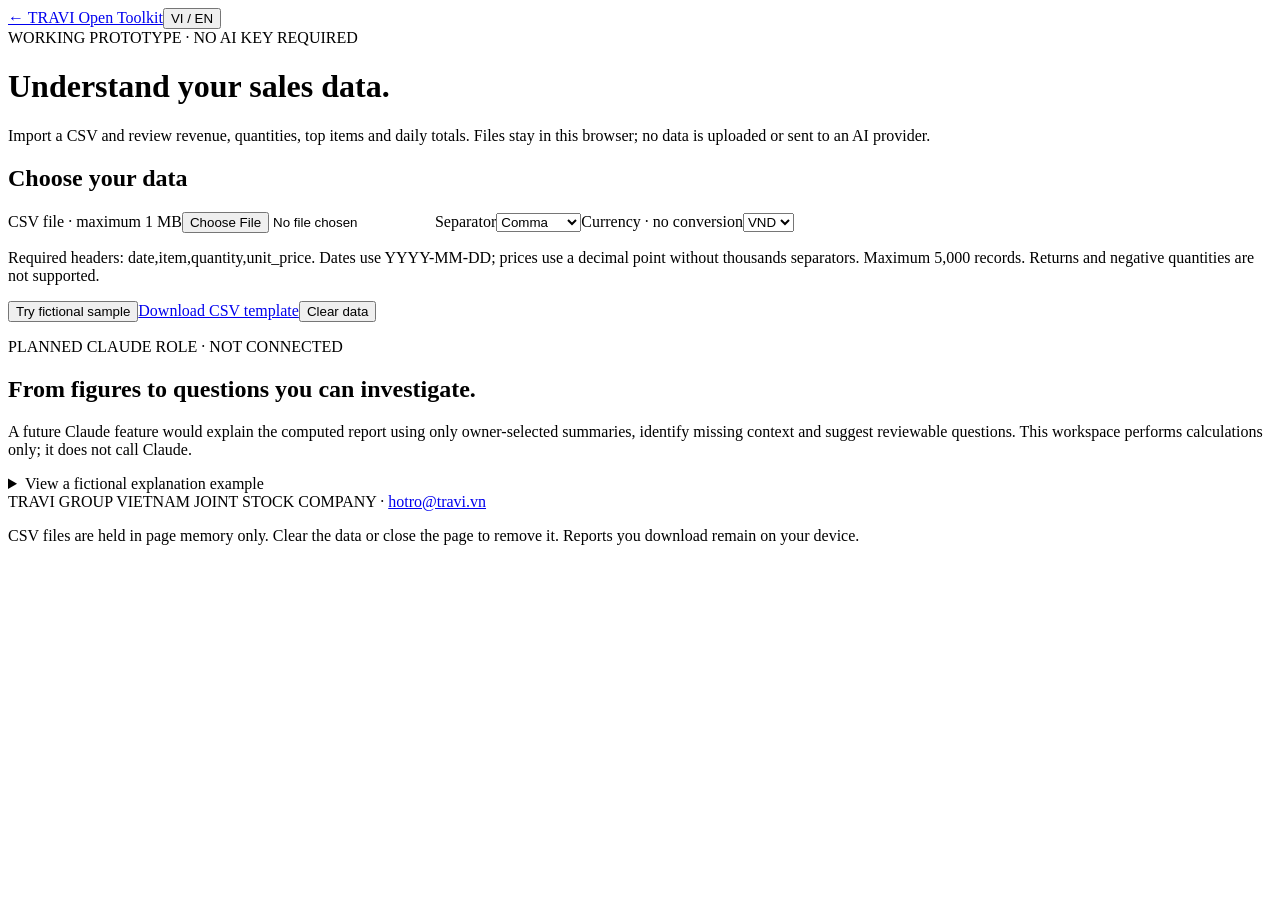
==== site/sales.html @ 67e2dbad "Add local sales CSV workspace and optional reviewed Claude translation pilot" ====
<!doctype html><html lang="en"><head><meta charset="utf-8"><meta name="viewport" content="width=device-width,initial-scale=1"><title>TRAVI — Sales CSV workspace</title><meta name="description" content="Analyze a café sales CSV locally in your browser. Calculate revenue, item quantities and daily totals without an AI key."><link rel="icon" href="/assets/logo.png"><link rel="stylesheet" href="/sales.css?v=26"></head><body><header><a href="/">← TRAVI Open Toolkit</a><button id="language" type="button">VI / EN</button></header><main><div class="eyebrow" data-en="WORKING PROTOTYPE · NO AI KEY REQUIRED" data-vi="BẢN MẪU HOẠT ĐỘNG · KHÔNG CẦN KHÓA AI">WORKING PROTOTYPE · NO AI KEY REQUIRED</div><h1 data-en="Understand your sales data." data-vi="Hiểu số liệu bán hàng của bạn.">Understand your sales data.</h1><p class="lead" data-en="Import a CSV and review revenue, quantities, top items and daily totals. Files stay in this browser; no data is uploaded or sent to an AI provider." data-vi="Nhập CSV để xem doanh thu, số lượng, món bán chạy và tổng theo ngày. File chỉ xử lý trong trình duyệt; không upload hay gửi cho nhà cung cấp AI.">Import a CSV and review revenue, quantities, top items and daily totals. Files stay in this browser; no data is uploaded or sent to an AI provider.</p><section class="panel"><h2 data-en="Choose your data" data-vi="Chọn dữ liệu">Choose your data</h2><div class="controls"><label><span data-en="CSV file · maximum 1 MB" data-vi="File CSV · tối đa 1 MB">CSV file · maximum 1 MB</span><input id="csv-file" type="file" accept=".csv,text/csv"></label><label><span data-en="Separator" data-vi="Dấu phân cách">Separator</span><select id="delimiter"><option value="," data-en="Comma" data-vi="Dấu phẩy">Comma</option><option value=";" data-en="Semicolon" data-vi="Dấu chấm phẩy">Semicolon</option><option value="tab" data-en="Tab" data-vi="Tab">Tab</option></select></label><label><span data-en="Currency · no conversion" data-vi="Tiền tệ · không quy đổi">Currency · no conversion</span><select id="currency"><option>VND</option><option>USD</option><option>EUR</option><option>GBP</option></select></label></div><p data-en="Required headers: date,item,quantity,unit_price. Dates use YYYY-MM-DD; prices use a decimal point without thousands separators. Maximum 5,000 records. Returns and negative quantities are not supported." data-vi="Cột bắt buộc: date,item,quantity,unit_price. Ngày dạng YYYY-MM-DD; giá dùng dấu chấm thập phân, không phân cách hàng nghìn. Tối đa 5.000 bản ghi. Chưa hỗ trợ hoàn trả hay số lượng âm.">Required headers: date,item,quantity,unit_price. Dates use YYYY-MM-DD; prices use a decimal point without thousands separators. Maximum 5,000 records. Returns and negative quantities are not supported.</p><div class="actions"><button id="sample" type="button" data-en="Try fictional sample" data-vi="Thử dữ liệu giả lập">Try fictional sample</button><a class="button secondary" href="/sales-template.csv" download data-en="Download CSV template" data-vi="Tải CSV mẫu">Download CSV template</a><button id="clear" class="secondary" type="button" data-en="Clear data" data-vi="Xóa dữ liệu">Clear data</button></div><p id="status" role="status" aria-live="polite"></p></section><section id="results" hidden aria-labelledby="results-title"><h2 id="results-title" data-en="Calculated results" data-vi="Kết quả tính toán">Calculated results</h2><p id="source"></p><div class="metrics"><article><span data-en="Revenue from supplied rows" data-vi="Doanh thu từ bản ghi đã nhập">Revenue from supplied rows</span><strong id="revenue"></strong></article><article><span data-en="Items sold" data-vi="Số lượng bán">Items sold</span><strong id="quantity"></strong></article><article><span data-en="Data records · not orders" data-vi="Bản ghi dữ liệu · không phải số đơn">Data records · not orders</span><strong id="records"></strong></article></div><p class="note" data-en="Revenue = quantity × unit_price. Discounts, refunds, taxes and costs are not separately modeled. These figures do not establish profit or explain why sales changed." data-vi="Doanh thu = số lượng × đơn giá. Chưa xử lý riêng giảm giá, hoàn tiền, thuế hay chi phí. Số liệu không chứng minh lợi nhuận hoặc nguyên nhân thay đổi doanh số.">Revenue = quantity × unit_price. Discounts, refunds, taxes and costs are not separately modeled. These figures do not establish profit or explain why sales changed.</p><div class="tables"><article class="panel"><h3 data-en="Items ranked by revenue" data-vi="Món xếp theo doanh thu">Items ranked by revenue</h3><div class="table-scroll"><table><thead><tr><th data-en="Item" data-vi="Món">Item</th><th data-en="Quantity" data-vi="Số lượng">Quantity</th><th data-en="Revenue" data-vi="Doanh thu">Revenue</th></tr></thead><tbody id="products"></tbody></table></div></article><article class="panel"><h3 data-en="Daily totals · supplied dates only" data-vi="Tổng theo ngày · chỉ ngày có dữ liệu">Daily totals · supplied dates only</h3><div class="table-scroll"><table><thead><tr><th data-en="Date" data-vi="Ngày">Date</th><th data-en="Quantity" data-vi="Số lượng">Quantity</th><th data-en="Revenue" data-vi="Doanh thu">Revenue</th></tr></thead><tbody id="days"></tbody></table></div></article></div><div class="actions"><button id="export" type="button" data-en="Download computed report (JSON)" data-vi="Tải báo cáo đã tính (JSON)">Download computed report (JSON)</button></div></section><section class="panel"><div class="eyebrow" data-en="PLANNED CLAUDE ROLE · NOT CONNECTED" data-vi="VAI TRÒ CLAUDE DỰ KIẾN · CHƯA KẾT NỐI">PLANNED CLAUDE ROLE · NOT CONNECTED</div><h2 data-en="From figures to questions you can investigate." data-vi="Từ số liệu đến câu hỏi cần kiểm tra.">From figures to questions you can investigate.</h2><p data-en="A future Claude feature would explain the computed report using only owner-selected summaries, identify missing context and suggest reviewable questions. This workspace performs calculations only; it does not call Claude." data-vi="Tính năng Claude tương lai dự kiến giải thích báo cáo đã tính từ thông tin tổng hợp được chủ quán chọn, nêu bối cảnh còn thiếu và gợi ý câu hỏi để kiểm tra. Công cụ này chỉ tính toán; không gọi Claude.">A future Claude feature would explain the computed report using only owner-selected summaries, identify missing context and suggest reviewable questions. This workspace performs calculations only; it does not call Claude.</p><details><summary data-en="View a fictional explanation example" data-vi="Xem ví dụ giải thích giả lập">View a fictional explanation example</summary><p data-en="Illustration written for this demo, not generated by Claude: ‘Tea contributed more revenue in the supplied sample. That alone does not prove higher profitability: ingredient costs, discounts and waste are missing. Check those figures before changing your preparation plan.’" data-vi="Minh họa viết cho demo, không phải kết quả Claude: ‘Trà đóng góp doanh thu cao hơn trong dữ liệu mẫu. Điều đó chưa chứng minh lợi nhuận tốt hơn: còn thiếu chi phí nguyên liệu, giảm giá và hao hụt. Kiểm tra các số liệu đó trước khi đổi kế hoạch chuẩn bị.’">Illustration written for this demo, not generated by Claude: ‘Tea contributed more revenue in the supplied sample. That alone does not prove higher profitability: ingredient costs, discounts and waste are missing. Check those figures before changing your preparation plan.’</p></details></section><footer>TRAVI GROUP VIETNAM JOINT STOCK COMPANY · <a href="mailto:hotro@travi.vn">hotro@travi.vn</a><p data-en="CSV files are held in page memory only. Clear the data or close the page to remove it. Reports you download remain on your device." data-vi="File CSV chỉ giữ trong bộ nhớ trang. Xóa dữ liệu hoặc đóng trang để loại bỏ. Báo cáo đã tải vẫn nằm trên thiết bị.">CSV files are held in page memory only. Clear the data or close the page to remove it. Reports you download remain on your device.</p></footer></main><script src="/sales-core.js?v=26"></script><script src="/sales.js?v=26"></script></body></html>
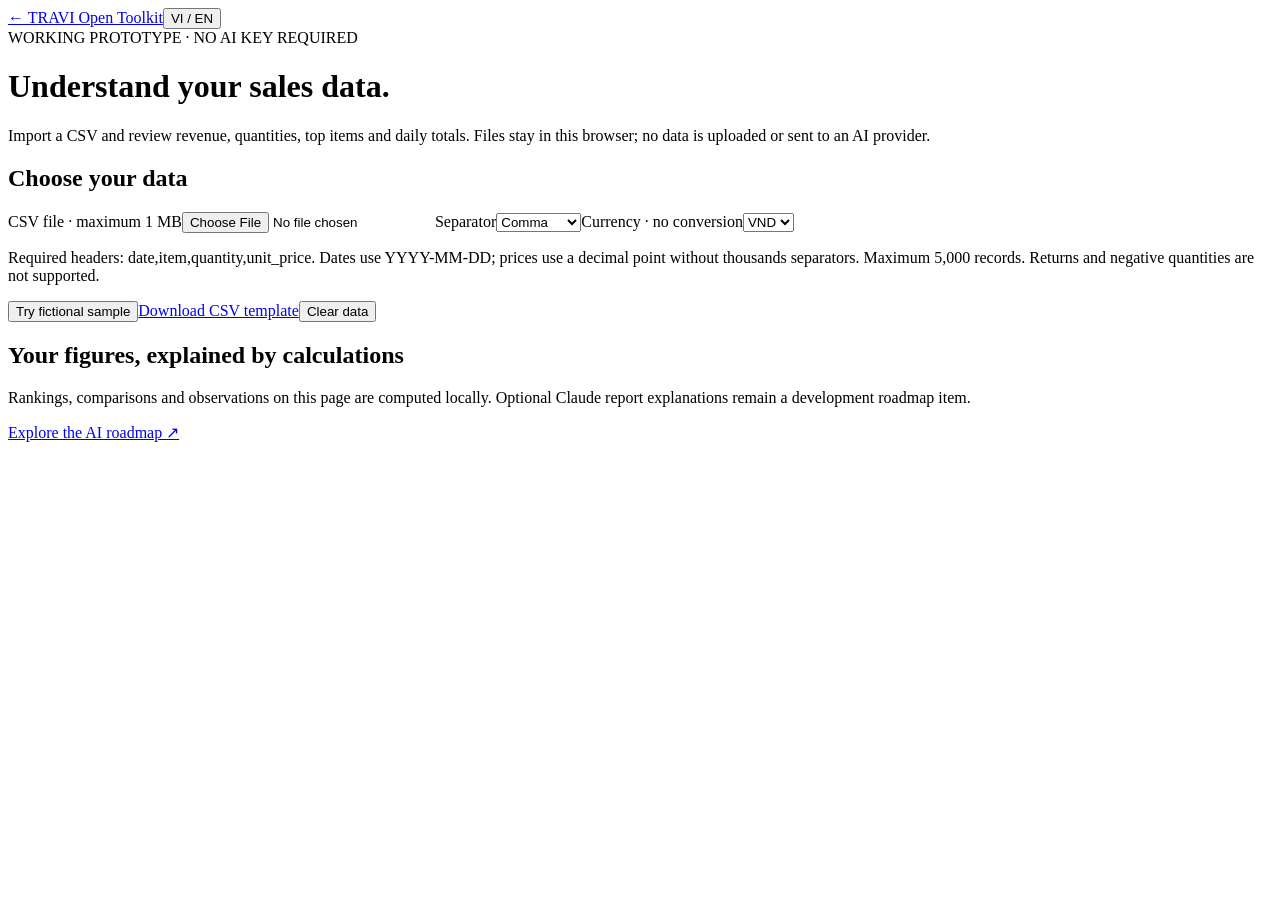
==== commit 9626e002: "Expand local sales analysis with rankings, period comparison, charts and computed observations" ====
--- a/site/sales.html
+++ b/site/sales.html
@@ -1 +1,2 @@
-<!doctype html><html lang="en"><head><meta charset="utf-8"><meta name="viewport" content="width=device-width,initial-scale=1"><title>TRAVI — Sales CSV workspace</title><meta name="description" content="Analyze a café sales CSV locally in your browser. Calculate revenue, item quantities and daily totals without an AI key."><link rel="icon" href="/assets/logo.png"><link rel="stylesheet" href="/sales.css?v=26"></head><body><header><a href="/">← TRAVI Open Toolkit</a><button id="language" type="button">VI / EN</button></header><main><div class="eyebrow" data-en="WORKING PROTOTYPE · NO AI KEY REQUIRED" data-vi="BẢN MẪU HOẠT ĐỘNG · KHÔNG CẦN KHÓA AI">WORKING PROTOTYPE · NO AI KEY REQUIRED</div><h1 data-en="Understand your sales data." data-vi="Hiểu số liệu bán hàng của bạn.">Understand your sales data.</h1><p class="lead" data-en="Import a CSV and review revenue, quantities, top items and daily totals. Files stay in this browser; no data is uploaded or sent to an AI provider." data-vi="Nhập CSV để xem doanh thu, số lượng, món bán chạy và tổng theo ngày. File chỉ xử lý trong trình duyệt; không upload hay gửi cho nhà cung cấp AI.">Import a CSV and review revenue, quantities, top items and daily totals. Files stay in this browser; no data is uploaded or sent to an AI provider.</p><section class="panel"><h2 data-en="Choose your data" data-vi="Chọn dữ liệu">Choose your data</h2><div class="controls"><label><span data-en="CSV file · maximum 1 MB" data-vi="File CSV · tối đa 1 MB">CSV file · maximum 1 MB</span><input id="csv-file" type="file" accept=".csv,text/csv"></label><label><span data-en="Separator" data-vi="Dấu phân cách">Separator</span><select id="delimiter"><option value="," data-en="Comma" data-vi="Dấu phẩy">Comma</option><option value=";" data-en="Semicolon" data-vi="Dấu chấm phẩy">Semicolon</option><option value="tab" data-en="Tab" data-vi="Tab">Tab</option></select></label><label><span data-en="Currency · no conversion" data-vi="Tiền tệ · không quy đổi">Currency · no conversion</span><select id="currency"><option>VND</option><option>USD</option><option>EUR</option><option>GBP</option></select></label></div><p data-en="Required headers: date,item,quantity,unit_price. Dates use YYYY-MM-DD; prices use a decimal point without thousands separators. Maximum 5,000 records. Returns and negative quantities are not supported." data-vi="Cột bắt buộc: date,item,quantity,unit_price. Ngày dạng YYYY-MM-DD; giá dùng dấu chấm thập phân, không phân cách hàng nghìn. Tối đa 5.000 bản ghi. Chưa hỗ trợ hoàn trả hay số lượng âm.">Required headers: date,item,quantity,unit_price. Dates use YYYY-MM-DD; prices use a decimal point without thousands separators. Maximum 5,000 records. Returns and negative quantities are not supported.</p><div class="actions"><button id="sample" type="button" data-en="Try fictional sample" data-vi="Thử dữ liệu giả lập">Try fictional sample</button><a class="button secondary" href="/sales-template.csv" download data-en="Download CSV template" data-vi="Tải CSV mẫu">Download CSV template</a><button id="clear" class="secondary" type="button" data-en="Clear data" data-vi="Xóa dữ liệu">Clear data</button></div><p id="status" role="status" aria-live="polite"></p></section><section id="results" hidden aria-labelledby="results-title"><h2 id="results-title" data-en="Calculated results" data-vi="Kết quả tính toán">Calculated results</h2><p id="source"></p><div class="metrics"><article><span data-en="Revenue from supplied rows" data-vi="Doanh thu từ bản ghi đã nhập">Revenue from supplied rows</span><strong id="revenue"></strong></article><article><span data-en="Items sold" data-vi="Số lượng bán">Items sold</span><strong id="quantity"></strong></article><article><span data-en="Data records · not orders" data-vi="Bản ghi dữ liệu · không phải số đơn">Data records · not orders</span><strong id="records"></strong></article></div><p class="note" data-en="Revenue = quantity × unit_price. Discounts, refunds, taxes and costs are not separately modeled. These figures do not establish profit or explain why sales changed." data-vi="Doanh thu = số lượng × đơn giá. Chưa xử lý riêng giảm giá, hoàn tiền, thuế hay chi phí. Số liệu không chứng minh lợi nhuận hoặc nguyên nhân thay đổi doanh số.">Revenue = quantity × unit_price. Discounts, refunds, taxes and costs are not separately modeled. These figures do not establish profit or explain why sales changed.</p><div class="tables"><article class="panel"><h3 data-en="Items ranked by revenue" data-vi="Món xếp theo doanh thu">Items ranked by revenue</h3><div class="table-scroll"><table><thead><tr><th data-en="Item" data-vi="Món">Item</th><th data-en="Quantity" data-vi="Số lượng">Quantity</th><th data-en="Revenue" data-vi="Doanh thu">Revenue</th></tr></thead><tbody id="products"></tbody></table></div></article><article class="panel"><h3 data-en="Daily totals · supplied dates only" data-vi="Tổng theo ngày · chỉ ngày có dữ liệu">Daily totals · supplied dates only</h3><div class="table-scroll"><table><thead><tr><th data-en="Date" data-vi="Ngày">Date</th><th data-en="Quantity" data-vi="Số lượng">Quantity</th><th data-en="Revenue" data-vi="Doanh thu">Revenue</th></tr></thead><tbody id="days"></tbody></table></div></article></div><div class="actions"><button id="export" type="button" data-en="Download computed report (JSON)" data-vi="Tải báo cáo đã tính (JSON)">Download computed report (JSON)</button></div></section><section class="panel"><div class="eyebrow" data-en="PLANNED CLAUDE ROLE · NOT CONNECTED" data-vi="VAI TRÒ CLAUDE DỰ KIẾN · CHƯA KẾT NỐI">PLANNED CLAUDE ROLE · NOT CONNECTED</div><h2 data-en="From figures to questions you can investigate." data-vi="Từ số liệu đến câu hỏi cần kiểm tra.">From figures to questions you can investigate.</h2><p data-en="A future Claude feature would explain the computed report using only owner-selected summaries, identify missing context and suggest reviewable questions. This workspace performs calculations only; it does not call Claude." data-vi="Tính năng Claude tương lai dự kiến giải thích báo cáo đã tính từ thông tin tổng hợp được chủ quán chọn, nêu bối cảnh còn thiếu và gợi ý câu hỏi để kiểm tra. Công cụ này chỉ tính toán; không gọi Claude.">A future Claude feature would explain the computed report using only owner-selected summaries, identify missing context and suggest reviewable questions. This workspace performs calculations only; it does not call Claude.</p><details><summary data-en="View a fictional explanation example" data-vi="Xem ví dụ giải thích giả lập">View a fictional explanation example</summary><p data-en="Illustration written for this demo, not generated by Claude: ‘Tea contributed more revenue in the supplied sample. That alone does not prove higher profitability: ingredient costs, discounts and waste are missing. Check those figures before changing your preparation plan.’" data-vi="Minh họa viết cho demo, không phải kết quả Claude: ‘Trà đóng góp doanh thu cao hơn trong dữ liệu mẫu. Điều đó chưa chứng minh lợi nhuận tốt hơn: còn thiếu chi phí nguyên liệu, giảm giá và hao hụt. Kiểm tra các số liệu đó trước khi đổi kế hoạch chuẩn bị.’">Illustration written for this demo, not generated by Claude: ‘Tea contributed more revenue in the supplied sample. That alone does not prove higher profitability: ingredient costs, discounts and waste are missing. Check those figures before changing your preparation plan.’</p></details></section><footer>TRAVI GROUP VIETNAM JOINT STOCK COMPANY · <a href="mailto:hotro@travi.vn">hotro@travi.vn</a><p data-en="CSV files are held in page memory only. Clear the data or close the page to remove it. Reports you download remain on your device." data-vi="File CSV chỉ giữ trong bộ nhớ trang. Xóa dữ liệu hoặc đóng trang để loại bỏ. Báo cáo đã tải vẫn nằm trên thiết bị.">CSV files are held in page memory only. Clear the data or close the page to remove it. Reports you download remain on your device.</p></footer></main><script src="/sales-core.js?v=26"></script><script src="/sales.js?v=26"></script></body></html>
+<!doctype html><html lang="en"><head><meta charset="utf-8"><meta name="viewport" content="width=device-width,initial-scale=1"><title>TRAVI — Sales CSV workspace</title><meta name="description" content="Analyze a café sales CSV locally in your browser. Calculate revenue, item quantities and daily totals without an AI key."><link rel="icon" href="/assets/logo.png"><link rel="stylesheet" href="/sales.css?v=38"></head><body><header><a href="/">← TRAVI Open Toolkit</a><button id="language" type="button">VI / EN</button></header><main class="sales-workspace"><div class="eyebrow" data-en="WORKING PROTOTYPE · NO AI KEY REQUIRED" data-vi="BẢN MẪU HOẠT ĐỘNG · KHÔNG CẦN KHÓA AI">WORKING PROTOTYPE · NO AI KEY REQUIRED</div><h1 data-en="Understand your sales data." data-vi="Hiểu số liệu bán hàng của bạn.">Understand your sales data.</h1><p class="lead" data-en="Import a CSV and review revenue, quantities, top items and daily totals. Files stay in this browser; no data is uploaded or sent to an AI provider." data-vi="Nhập CSV để xem doanh thu, số lượng, món bán chạy và tổng theo ngày. File chỉ xử lý trong trình duyệt; không upload hay gửi cho nhà cung cấp AI.">Import a CSV and review revenue, quantities, top items and daily totals. Files stay in this browser; no data is uploaded or sent to an AI provider.</p><section class="panel"><h2 data-en="Choose your data" data-vi="Chọn dữ liệu">Choose your data</h2><div class="controls"><label><span data-en="CSV file · maximum 1 MB" data-vi="File CSV · tối đa 1 MB">CSV file · maximum 1 MB</span><input id="csv-file" type="file" accept=".csv,text/csv"></label><label><span data-en="Separator" data-vi="Dấu phân cách">Separator</span><select id="delimiter"><option value="," data-en="Comma" data-vi="Dấu phẩy">Comma</option><option value=";" data-en="Semicolon" data-vi="Dấu chấm phẩy">Semicolon</option><option value="tab" data-en="Tab" data-vi="Tab">Tab</option></select></label><label><span data-en="Currency · no conversion" data-vi="Tiền tệ · không quy đổi">Currency · no conversion</span><select id="currency"><option>VND</option><option>USD</option><option>EUR</option><option>GBP</option></select></label></div><p data-en="Required headers: date,item,quantity,unit_price. Dates use YYYY-MM-DD; prices use a decimal point without thousands separators. Maximum 5,000 records. Returns and negative quantities are not supported." data-vi="Cột bắt buộc: date,item,quantity,unit_price. Ngày dạng YYYY-MM-DD; giá dùng dấu chấm thập phân, không phân cách hàng nghìn. Tối đa 5.000 bản ghi. Chưa hỗ trợ hoàn trả hay số lượng âm.">Required headers: date,item,quantity,unit_price. Dates use YYYY-MM-DD; prices use a decimal point without thousands separators. Maximum 5,000 records. Returns and negative quantities are not supported.</p><div class="actions"><button id="sample" type="button" data-en="Try fictional sample" data-vi="Thử dữ liệu giả lập">Try fictional sample</button><a class="button secondary" href="/sales-template.csv" download data-en="Download CSV template" data-vi="Tải CSV mẫu">Download CSV template</a><button id="clear" class="secondary" type="button" data-en="Clear data" data-vi="Xóa dữ liệu">Clear data</button></div><p id="status" role="status" aria-live="polite"></p></section><section id="results" hidden aria-labelledby="results-title"><h2 id="results-title" data-en="Calculated results" data-vi="Kết quả tính toán">Calculated results</h2><p id="source"></p><section class="panel"><h3  data-en="Reporting period" data-vi="Kỳ báo cáo">Reporting period</h3><div class="period-controls"><label><span  data-en="From" data-vi="Từ ngày">From</span><input id="from-date" type="date"></label><label><span  data-en="To" data-vi="Đến ngày">To</span><input id="to-date" type="date"></label></div><label class="compare-toggle"><input id="compare-enabled" type="checkbox"><span  data-en="Compare with another period" data-vi="So sánh với kỳ khác">Compare with another period</span></label><div id="comparison-controls" class="period-controls" hidden><label><span  data-en="Comparison from" data-vi="Kỳ so sánh từ">Comparison from</span><input id="previous-from" type="date"></label><label><span  data-en="Comparison to" data-vi="Kỳ so sánh đến">Comparison to</span><input id="previous-to" type="date"></label></div><div class="actions"><button id="apply-period" type="button" data-en="Apply dates" data-vi="Áp dụng khoảng ngày">Apply dates</button></div><p class="note" data-en="Periods must not overlap. Comparisons use only supplied records; missing dates remain unknown." data-vi="Hai kỳ không được trùng nhau. Chỉ so sánh bản ghi đã nhập; ngày thiếu dữ liệu chưa xác định.">Periods must not overlap. Comparisons use only supplied records; missing dates remain unknown.</p><p id="filter-status" role="status"></p></section><div class="metrics"><article><span data-en="Revenue from supplied rows" data-vi="Doanh thu từ bản ghi đã nhập">Revenue from supplied rows</span><strong id="revenue"></strong></article><article><span data-en="Items sold" data-vi="Số lượng bán">Items sold</span><strong id="quantity"></strong></article><article><span data-en="Data records · not orders" data-vi="Bản ghi dữ liệu · không phải số đơn">Data records · not orders</span><strong id="records"></strong></article></div><div class="metrics extra-metrics"><article><span  data-en="Average unit price · quantity-weighted" data-vi="Đơn giá trung bình · theo số lượng">Average unit price · quantity-weighted</span><strong id="average-price"></strong></article><article><span  data-en="Distinct item names" data-vi="Số tên món khác nhau">Distinct item names</span><strong id="product-count"></strong></article><article><span  data-en="Observed / calendar days" data-vi="Ngày có dữ liệu / tổng ngày">Observed / calendar days</span><strong id="coverage"></strong></article></div><p class="note" data-en="Revenue = quantity × unit_price. Discounts, refunds, taxes and costs are not separately modeled. These figures do not establish profit or explain why sales changed." data-vi="Doanh thu = số lượng × đơn giá. Chưa xử lý riêng giảm giá, hoàn tiền, thuế hay chi phí. Số liệu không chứng minh lợi nhuận hoặc nguyên nhân thay đổi doanh số.">Revenue = quantity × unit_price. Discounts, refunds, taxes and costs are not separately modeled. These figures do not establish profit or explain why sales changed.</p><article class="panel"><h3  data-en="Computed observations" data-vi="Nhận xét theo số liệu">Computed observations</h3><ul id="insights"></ul></article><article class="panel" id="compare-results" hidden><h3  data-en="Period comparison" data-vi="So sánh hai kỳ">Period comparison</h3><p id="comparison-label"></p><div class="table-scroll"><table><thead><tr><th  data-en="Metric" data-vi="Chỉ số">Metric</th><th  data-en="Selected period" data-vi="Kỳ đang chọn">Selected period</th><th  data-en="Comparison period" data-vi="Kỳ so sánh">Comparison period</th><th  data-en="Difference" data-vi="Chênh lệch">Difference</th></tr></thead><tbody id="comparison-rows"></tbody></table></div></article><div class="tables"><article class="panel"><h3  data-en="Item ranking chart" data-vi="Biểu đồ xếp hạng món">Item ranking chart</h3><div id="product-chart"></div><p id="rank-chart-note" class="note"></p></article><article class="panel"><h3  data-en="Daily revenue" data-vi="Doanh thu theo ngày">Daily revenue</h3><div id="daily-chart"></div><p class="note" data-en="Latest 30 supplied dates, at most. Missing dates are not filled with zero." data-vi="Tối đa 30 ngày có dữ liệu gần nhất. Không điền 0 vào ngày thiếu.">Latest 30 supplied dates, at most. Missing dates are not filled with zero.</p></article></div><div class="tables"><article class="panel"><h3  data-en="Item ranking" data-vi="Xếp hạng món">Item ranking</h3><div class="rank-controls"><label><span  data-en="Rank by" data-vi="Xếp hạng theo">Rank by</span><select id="rank-by"><option value="revenue_cents" data-en="Revenue" data-vi="Doanh thu">Revenue</option><option value="quantity" data-en="Quantity" data-vi="Số lượng">Quantity</option></select></label><label><span  data-en="Find an item" data-vi="Tìm món">Find an item</span><input id="item-search" type="search"></label></div><div class="table-scroll"><table><thead><tr><th  data-en="#" data-vi="#">#</th><th  data-en="Item" data-vi="Món">Item</th><th  data-en="Quantity" data-vi="Số lượng">Quantity</th><th  data-en="Revenue" data-vi="Doanh thu">Revenue</th><th  data-en="Revenue share" data-vi="Tỷ trọng doanh thu">Revenue share</th><th  data-en="Average unit price" data-vi="Đơn giá trung bình">Average unit price</th></tr></thead><tbody id="products"></tbody></table></div></article><article class="panel"><h3 data-en="Daily totals · supplied dates only" data-vi="Tổng theo ngày · chỉ ngày có dữ liệu">Daily totals · supplied dates only</h3><div class="table-scroll"><table><thead><tr><th data-en="Date" data-vi="Ngày">Date</th><th data-en="Quantity" data-vi="Số lượng">Quantity</th><th data-en="Revenue" data-vi="Doanh thu">Revenue</th></tr></thead><tbody id="days"></tbody></table></div></article></div><div class="actions"><button id="export" type="button" data-en="Download computed report (JSON)" data-vi="Tải báo cáo đã tính (JSON)">Download computed report (JSON)</button></div></section><section class="panel"><h2  data-en="Your figures, explained by calculations" data-vi="Hiểu số liệu qua phép tính">Your figures, explained by calculations</h2><p  data-en="Rankings, comparisons and observations on this page are computed locally. Optional Claude report explanations remain a development roadmap item." data-vi="Xếp hạng, so sánh và nhận xét trên trang này được tính tại thiết bị. Giải thích báo cáo với Claude tùy chọn vẫn thuộc lộ trình phát triển.">Rankings, comparisons and observations on this page are computed locally. Optional Claude report explanations remain a development roadmap item.</p><a href="https://travi.vn/ai/"><span  data-en="Explore the AI roadmap ↗" data-vi="Xem lộ trình AI ↗">Explore the AI roadmap ↗</span></a></section></main><script src="/sales-core.js?v=38"></script><script src="/sales.js?v=38"></script></body></html>
+
